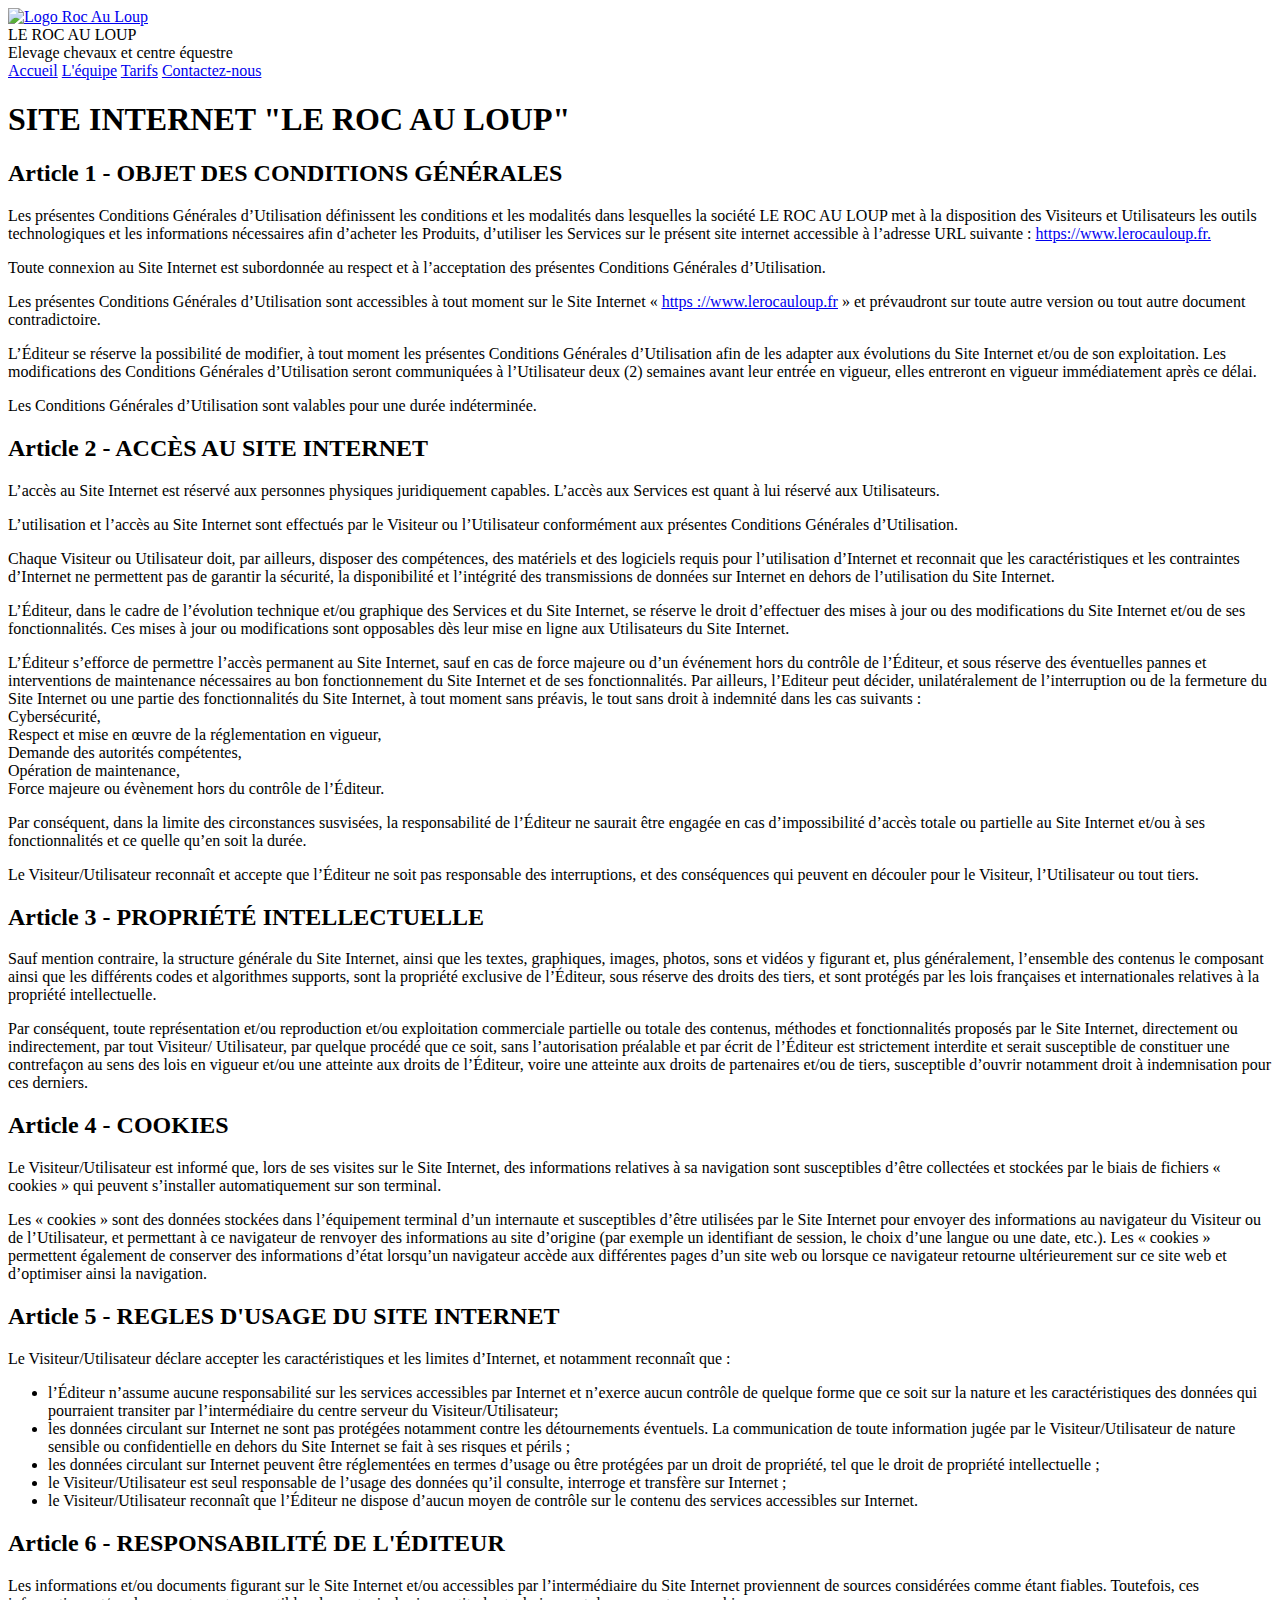
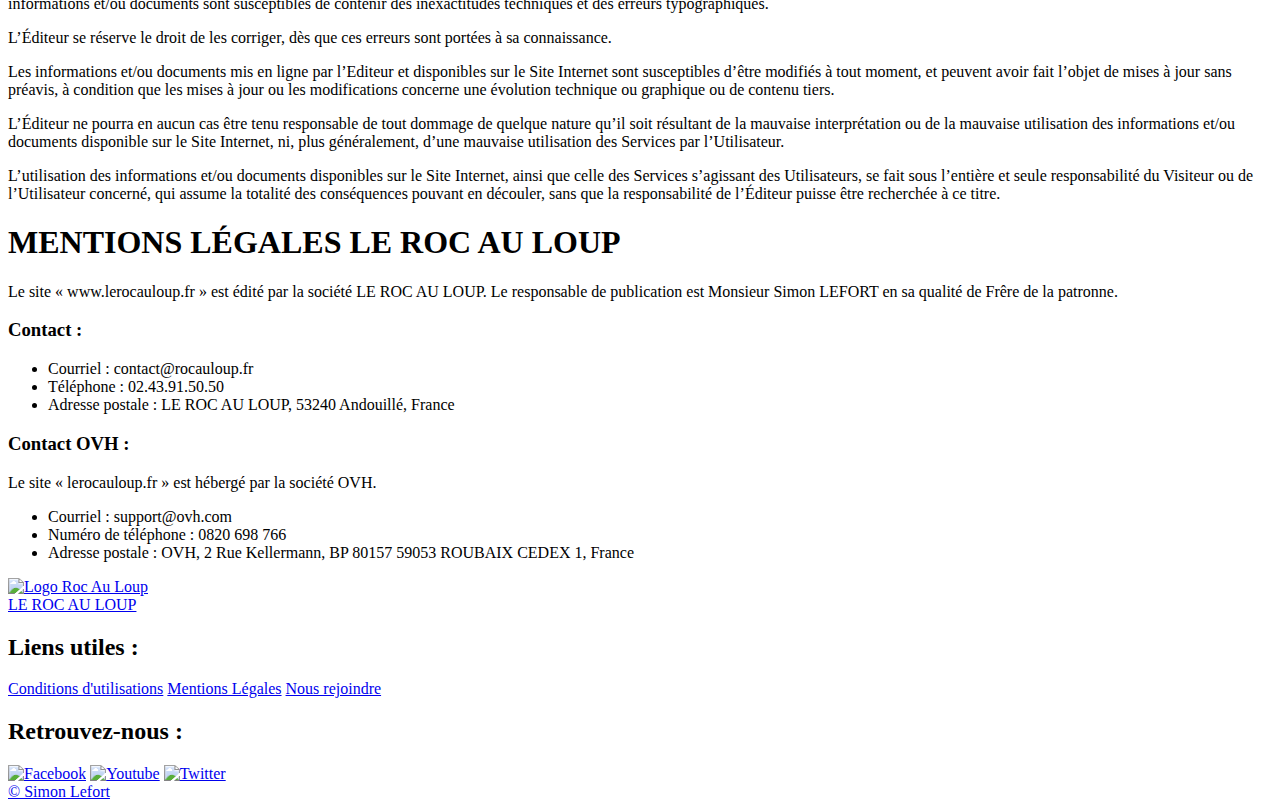
==== cgu.html @ e7824e87 "Merge pull request #1 from SimonWithoutGarfunkle/contact-equipe" ====
<!DOCTYPE html>
<html lang="fr"></html>
<html>
<head>
   <meta charset="utf-8" >
   <title>Le Roc Au Loup</title>
   <link rel="icon" type="image/x-icon" href="Images/favicon.png" />
   <link rel="stylesheet" type="text/css" href="Styles/styles.css">
   <link rel="stylesheet" type="text/css" href="Styles/cgu.css">
   <link rel="preconnect" href="https://fonts.googleapis.com">
   <link rel="preconnect" href="https://fonts.gstatic.com" crossorigin>
   <link href="https://fonts.googleapis.com/css2?family=Comic+Neue:wght@400;700&display=swap" rel="stylesheet"></head>
<body>
   <header>
      <nav class="container">
         <div class="bloc-entreprise">
            <a href="index.html"><img src="Images/logo_roc_maron.png" alt="Logo Roc Au Loup"></a>
            <div class="nom-metier">
               <span class="header-titre">LE ROC AU LOUP</span><br>
               <span class="header-sous-titre">Elevage chevaux et centre équestre</span>
            </div>
         </div>
         <div class="menu">
             <a href="index.html">Accueil</a>
             <a href="equipe.html">L'équipe</a>
             <a href="tarifs.html">Tarifs</a>                
             <a href="contact.html">Contactez-nous</a>
         </div>
     </nav>
   </header>
   <main>
      <div class="container">
         <section class="cgu">
            <h1>SITE INTERNET "LE ROC AU LOUP"</h1>
            <h2>Article 1 - OBJET DES CONDITIONS GÉNÉRALES</h2>
                <p>Les présentes Conditions Générales d’Utilisation définissent les conditions et les modalités dans lesquelles la société LE ROC AU LOUP met à la disposition des Visiteurs et Utilisateurs les outils technologiques et les informations nécessaires afin d’acheter les Produits, d’utiliser les Services sur le présent site internet accessible à l’adresse URL suivante : <a href="https://www.lerocauloup.fr">https://www.lerocauloup.fr.</a></p><p>Toute connexion au Site Internet est subordonnée au respect et à l’acceptation des présentes Conditions Générales d’Utilisation.</p><p>Les présentes Conditions Générales d’Utilisation sont accessibles à tout moment sur le Site Internet « <a href="https://www.lerocauloup.fr"><u>https ://www.lerocauloup.fr</u></a> » et prévaudront sur toute autre version ou tout autre document contradictoire.</p><p>L’Éditeur se réserve la possibilité de modifier, à tout moment les présentes Conditions Générales d’Utilisation afin de les adapter aux évolutions du Site Internet et/ou de son exploitation. Les modifications des Conditions Générales d’Utilisation seront communiquées à l’Utilisateur deux (2) semaines avant leur entrée en vigueur, elles entreront en vigueur immédiatement après ce délai.</p><p>Les Conditions Générales d’Utilisation sont valables pour une durée indéterminée.</p>
			<h2>Article 2 - ACCÈS AU SITE INTERNET</h2>
                <p>L’accès au Site Internet est réservé aux personnes physiques juridiquement capables. L’accès aux Services est quant à lui réservé aux Utilisateurs.
                </p>
                <p>L’utilisation et l’accès au Site Internet sont effectués par le Visiteur ou l’Utilisateur conformément aux présentes Conditions Générales d’Utilisation.
                </p>
                <p>Chaque Visiteur ou Utilisateur doit, par ailleurs, disposer des compétences, des matériels et des logiciels requis pour l’utilisation d’Internet et reconnait que les caractéristiques et les contraintes d’Internet ne permettent pas de garantir la sécurité, la disponibilité et l’intégrité des transmissions de données sur Internet en dehors de l’utilisation du Site Internet.
                </p>
                <p>L’Éditeur, dans le cadre de l’évolution technique et/ou graphique des Services et du Site Internet, se réserve le droit d’effectuer des mises à jour ou des modifications du Site Internet et/ou de ses fonctionnalités. Ces mises à jour ou modifications sont opposables dès leur mise en ligne aux Utilisateurs du Site Internet.
                </p>
                <p>L’Éditeur s’efforce de permettre l’accès permanent au Site Internet, sauf en cas de force majeure ou d’un événement hors du contrôle de l’Éditeur, et sous réserve des éventuelles pannes et interventions de maintenance nécessaires au bon fonctionnement du Site Internet et de ses fonctionnalités. Par ailleurs, l’Editeur peut décider, unilatéralement de l’interruption ou de la fermeture du Site Internet ou une partie des fonctionnalités du Site Internet, à tout moment sans préavis, le tout sans droit à indemnité dans les cas suivants :<br>              
                Cybersécurité,<br>
                Respect et mise en œuvre de la réglementation en vigueur,<br>
                Demande des autorités compétentes,<br>
                Opération de maintenance,<br>
                Force majeure ou évènement hors du contrôle de l’Éditeur.</p>               
                <p>Par conséquent, dans la limite des circonstances susvisées, la responsabilité de l’Éditeur ne saurait être engagée en cas d’impossibilité d’accès totale ou partielle au Site Internet et/ou à ses fonctionnalités et ce quelle qu’en soit la durée.</p>               
                <p>Le Visiteur/Utilisateur reconnaît et accepte que l’Éditeur ne soit pas responsable des interruptions, et des conséquences qui peuvent en découler pour le Visiteur, l’Utilisateur ou tout tiers.</p>
            <h2>Article 3 - PROPRIÉTÉ INTELLECTUELLE</h2>
                <p>Sauf mention contraire, la structure générale du Site Internet, ainsi que les textes, graphiques, images, photos, sons et vidéos y figurant et, plus généralement, l’ensemble des contenus le composant ainsi que les différents codes et algorithmes supports, sont la propriété exclusive de l’Éditeur, sous réserve des droits des tiers, et sont protégés par les lois françaises et internationales relatives à la propriété intellectuelle.</p>
                <p>Par conséquent, toute représentation et/ou reproduction et/ou exploitation commerciale partielle ou totale des contenus, méthodes et fonctionnalités proposés par le Site Internet, directement ou indirectement, par tout Visiteur/ Utilisateur, par quelque procédé que ce soit, sans l’autorisation préalable et par écrit de l’Éditeur est strictement interdite et serait susceptible de constituer une contrefaçon au sens des lois en vigueur et/ou une atteinte aux droits de l’Éditeur, voire une atteinte aux droits de partenaires et/ou de tiers, susceptible d’ouvrir notamment droit à indemnisation pour ces derniers.</p>
            <h2>Article 4 - COOKIES</h2>
                <p>Le Visiteur/Utilisateur est informé que, lors de ses visites sur le Site Internet, des informations relatives à sa navigation sont susceptibles d’être collectées et stockées par le biais de fichiers « cookies » qui peuvent s’installer automatiquement sur son terminal.</p>
                <p>Les « cookies » sont des données stockées dans l’équipement terminal d’un internaute et susceptibles d’être utilisées par le Site Internet pour envoyer des informations au navigateur du Visiteur ou de l’Utilisateur, et permettant à ce navigateur de renvoyer des informations au site d’origine (par exemple un identifiant de session, le choix d’une langue ou une date, etc.). Les « cookies » permettent également de conserver des informations d’état lorsqu’un navigateur accède aux différentes pages d’un site web ou lorsque ce navigateur retourne ultérieurement sur ce site web et d’optimiser ainsi la navigation.</p>
            <h2>Article 5 - REGLES D'USAGE DU SITE INTERNET</h2>
                <p>Le Visiteur/Utilisateur déclare accepter les caractéristiques et les limites d’Internet, et notamment reconnaît que :</p>
                <ul>
                    <li>l’Éditeur n’assume aucune responsabilité sur les services accessibles par Internet et n’exerce aucun contrôle de quelque forme que ce soit sur la nature et les caractéristiques des données qui pourraient transiter par l’intermédiaire du centre serveur du Visiteur/Utilisateur;</li>
                    <li>les données circulant sur Internet ne sont pas protégées notamment contre les détournements éventuels. La communication de toute information jugée par le Visiteur/Utilisateur de nature sensible ou confidentielle en dehors du Site Internet se fait à ses risques et périls ;</li>
                    <li>les données circulant sur Internet peuvent être réglementées en termes d’usage ou être protégées par un droit de propriété, tel que le droit de propriété intellectuelle ;</li>
                    <li>le Visiteur/Utilisateur est seul responsable de l’usage des données qu’il consulte, interroge et transfère sur Internet ;</li>
                    <li>le Visiteur/Utilisateur reconnaît que l’Éditeur ne dispose d’aucun moyen de contrôle sur le contenu des services accessibles sur Internet.</li>
                </ul>
            <h2>Article 6 - RESPONSABILITÉ DE L'ÉDITEUR</h2>
                    <p>Les informations et/ou documents figurant sur le Site Internet et/ou accessibles par l’intermédiaire du Site Internet proviennent de sources considérées comme étant fiables. Toutefois, ces informations et/ou documents sont susceptibles de contenir des inexactitudes techniques et des erreurs typographiques.</p>
                    <p>L’Éditeur se réserve le droit de les corriger, dès que ces erreurs sont portées à sa connaissance.</p>
                    <p>Les informations et/ou documents mis en ligne par l’Editeur et disponibles sur le Site Internet sont susceptibles d’être modifiés à tout moment, et peuvent avoir fait l’objet de mises à jour sans préavis, à condition que les mises à jour ou les modifications concerne une évolution technique ou graphique ou de contenu tiers.</p>
                    <p>L’Éditeur ne pourra en aucun cas être tenu responsable de tout dommage de quelque nature qu’il soit résultant de la mauvaise interprétation ou de la mauvaise utilisation des informations et/ou documents disponible sur le Site Internet, ni, plus généralement, d’une mauvaise utilisation des Services par l’Utilisateur.</p>
                    <p>L’utilisation des informations et/ou documents disponibles sur le Site Internet, ainsi que celle des Services s’agissant des Utilisateurs, se fait sous l’entière et seule responsabilité du Visiteur ou de l’Utilisateur concerné, qui assume la totalité des conséquences pouvant en découler, sans que la responsabilité de l’Éditeur puisse être recherchée à ce titre.</p>
         </section>
         <section id="mentions_legales">
            <h1>MENTIONS LÉGALES LE ROC AU LOUP</h1>
            <p>Le site « www.lerocauloup.fr » est édité par la société LE ROC AU LOUP. Le responsable de publication est Monsieur Simon LEFORT en sa qualité de Frêre de la patronne.</p>
            <h3>Contact :</h3>
            <ul>
                <li>Courriel : contact@rocauloup.fr</li>
                <li>Téléphone : 02.43.91.50.50</li>
                <li>Adresse postale : LE ROC AU LOUP, 53240 Andouillé, France</li>
            </ul>
            <h3>Contact OVH :</h3>
            <p>Le site « lerocauloup.fr » est hébergé par la société OVH.</p>
            <ul>
                <li>Courriel : support@ovh.com</li>
                <li>Numéro de téléphone : 0820 698 766</li>
                <li>Adresse postale : OVH, 2 Rue Kellermann, BP 80157 59053 ROUBAIX CEDEX 1, France</li>
            </ul>

         </section>
      </div>
   </main>
   <footer>
    <div class="container">
       <div class="footer-flex">         
          <div class="footer-logo-roc">
             <a href="index.html"><img src="Images/logo_roc_maron.png" alt="Logo Roc Au Loup" ><br><span>LE ROC AU LOUP</span></a>
          </div>
          <div class="footer-menu">
             <h2>Liens utiles :</h2>
             <a href="cgu.html">Conditions d'utilisations</a>
             <a href="cgu.html#mentions_legales">Mentions Légales</a>
             <a href="mailto:jobs@lerocauloup.fr?subject=Je%20postule!">Nous rejoindre</a>              
          </div>
          <div class="social">
             <h2>Retrouvez-nous :</h2>
             <a href="https://www.facebook.com/LeRocAuLoup" target="_blank"><img src="Images/facebook_logo.png" alt="Facebook"></a>
             <a href="https://www.youtube.com/watch?v=wuOAGTwsX1k" target="_blank"><img src="Images/YouTube_logo.png" alt="Youtube"></a>
             <a href="https://twitter.com/?lang=fr" target="_blank"><img src="Images/twitter_logo.png" alt="Twitter"></a>
          </div>
       </div>
    </div>
    <div class="artiste">
       <div class="container">
          <a href="mailto:simonlefort@hotmail.fr?subject=J%27adore%20votre%20site!">© Simon Lefort</a>           
       </div>
    </div>
 </footer>
</body>
</html>
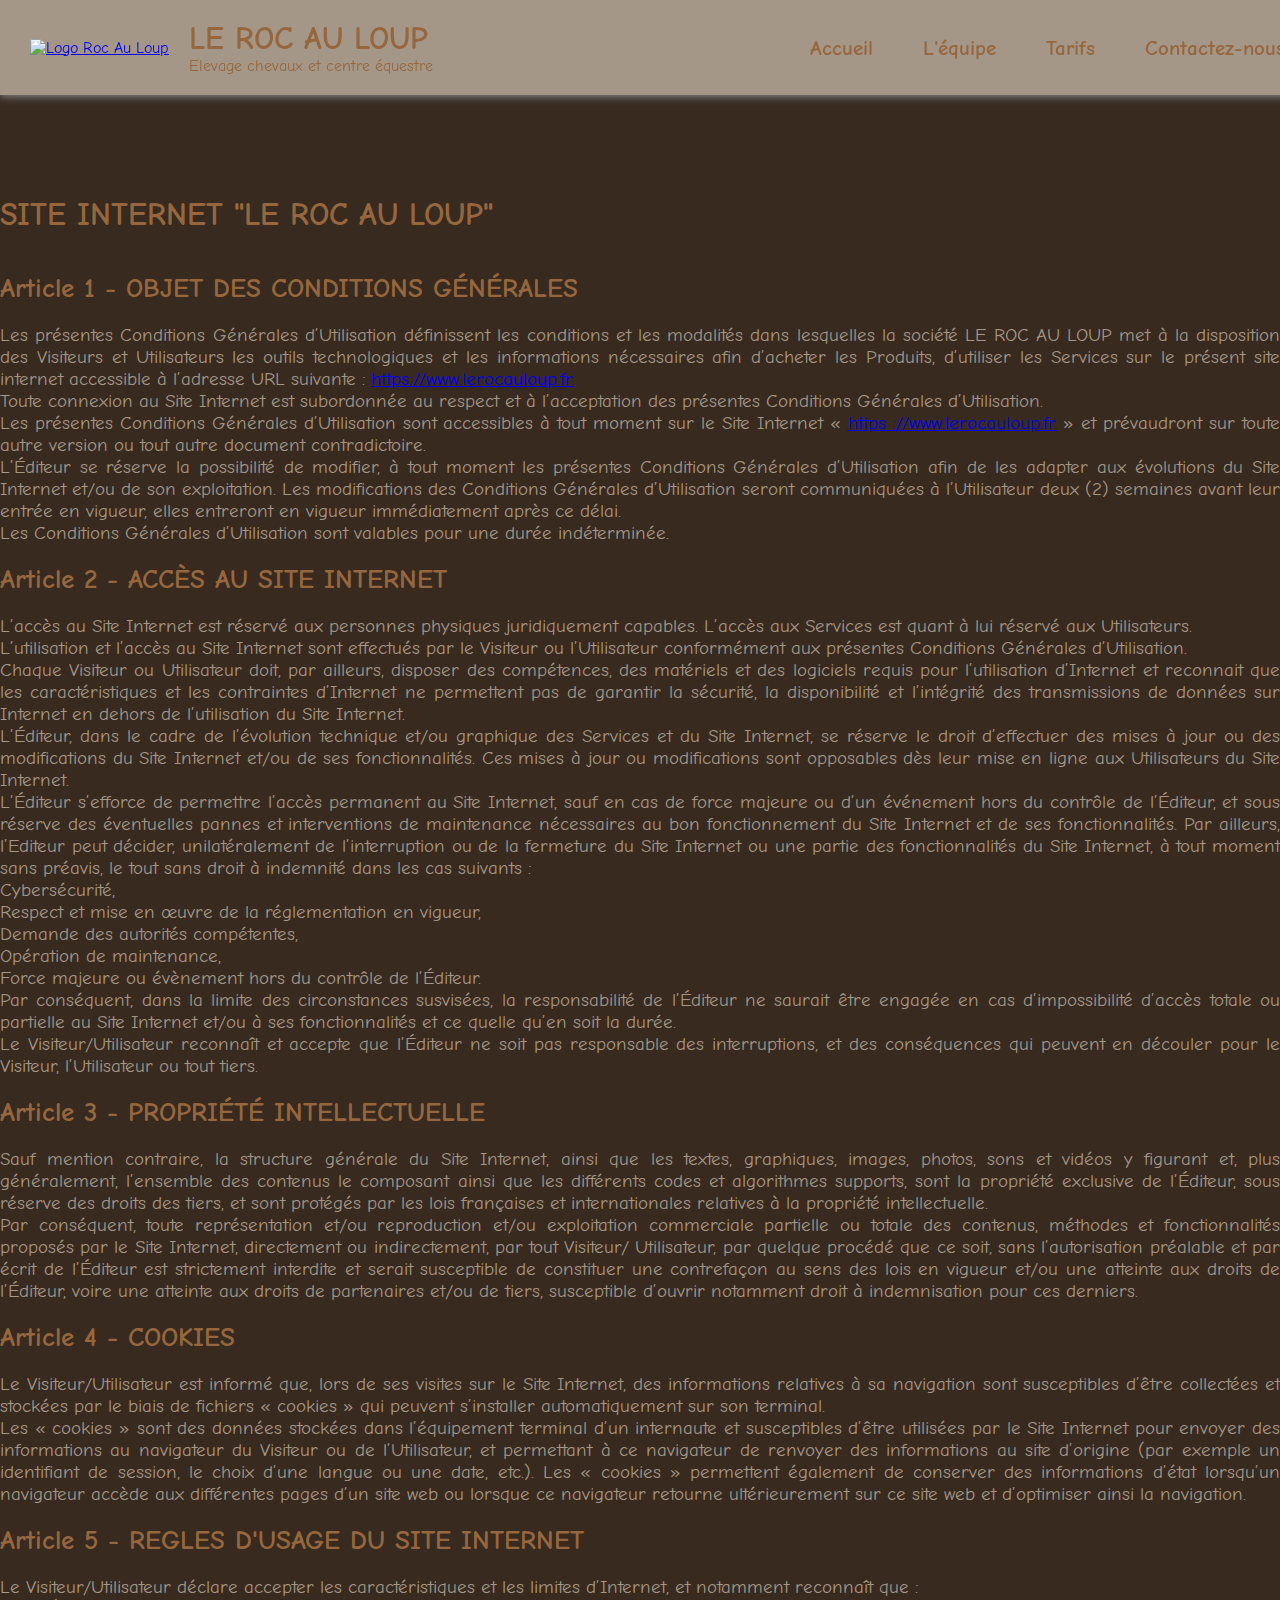
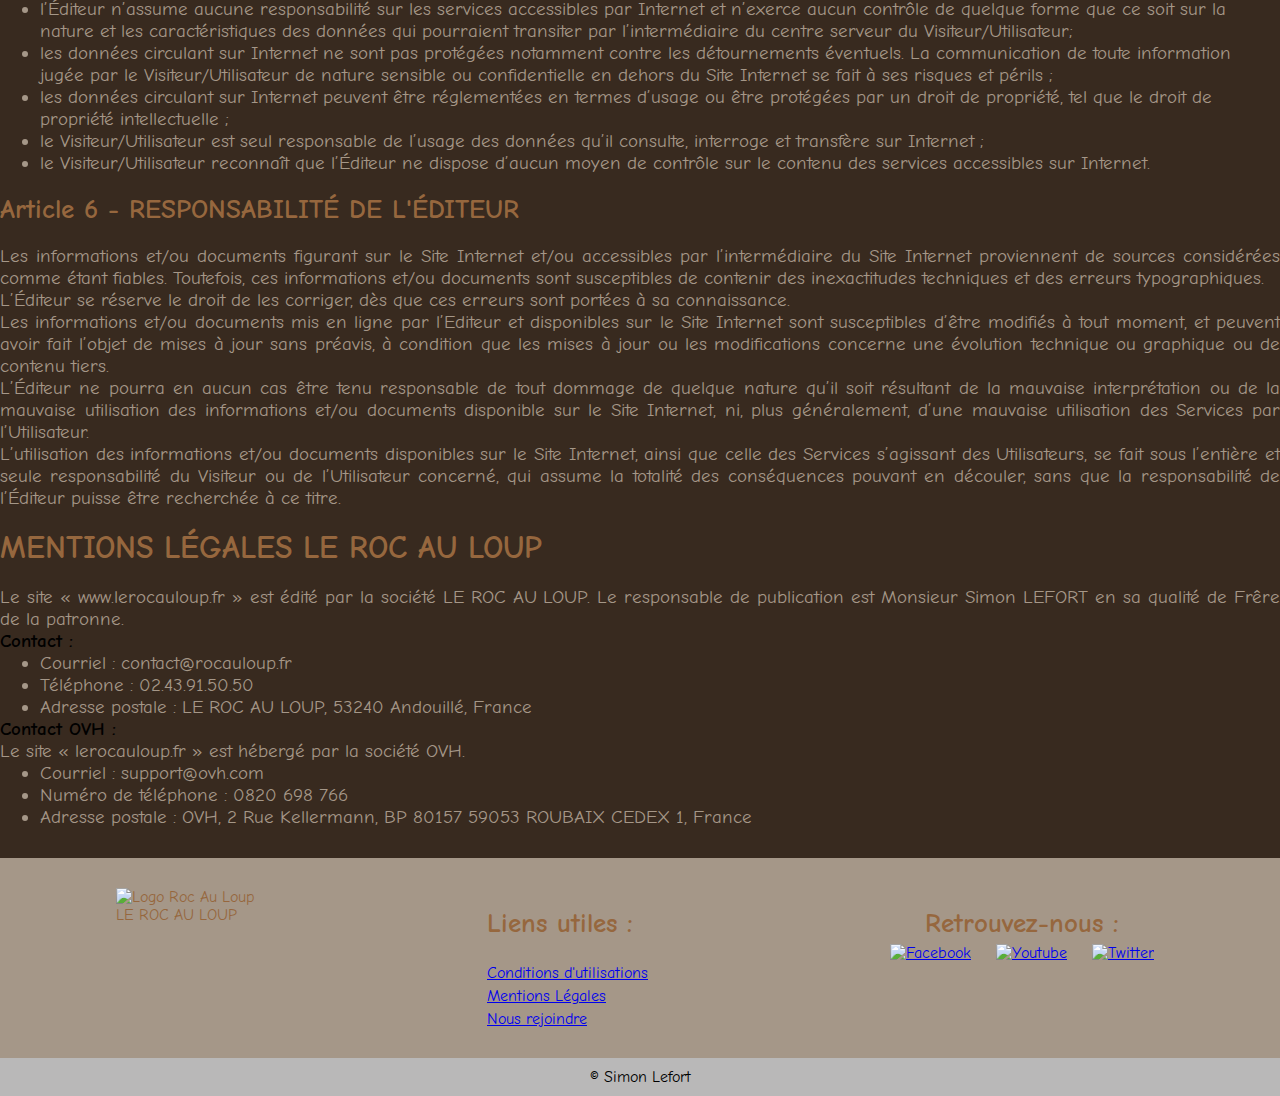
==== commit e4c93650: "corectifs-finaux" ====
--- a/cgu.html
+++ b/cgu.html
@@ -94,30 +94,30 @@
       </div>
    </main>
    <footer>
-    <div class="container">
-       <div class="footer-flex">         
-          <div class="footer-logo-roc">
-             <a href="index.html"><img src="Images/logo_roc_maron.png" alt="Logo Roc Au Loup" ><br><span>LE ROC AU LOUP</span></a>
-          </div>
-          <div class="footer-menu">
-             <h2>Liens utiles :</h2>
-             <a href="cgu.html">Conditions d'utilisations</a>
-             <a href="cgu.html#mentions_legales">Mentions Légales</a>
-             <a href="mailto:jobs@lerocauloup.fr?subject=Je%20postule!">Nous rejoindre</a>              
-          </div>
-          <div class="social">
-             <h2>Retrouvez-nous :</h2>
-             <a href="https://www.facebook.com/LeRocAuLoup" target="_blank"><img src="Images/facebook_logo.png" alt="Facebook"></a>
-             <a href="https://www.youtube.com/watch?v=wuOAGTwsX1k" target="_blank"><img src="Images/YouTube_logo.png" alt="Youtube"></a>
-             <a href="https://twitter.com/?lang=fr" target="_blank"><img src="Images/twitter_logo.png" alt="Twitter"></a>
-          </div>
-       </div>
-    </div>
-    <div class="artiste">
-       <div class="container">
-          <a href="mailto:simonlefort@hotmail.fr?subject=J%27adore%20votre%20site!">© Simon Lefort</a>           
-       </div>
-    </div>
- </footer>
+      <div class="container">
+         <div class="footer-flex">         
+            <div class="footer-logo-roc">
+               <a href="index.html"><img src="Images/logo_roc_maron.png" alt="Logo Roc Au Loup" ><br><span>LE ROC AU LOUP</span></a>
+            </div>
+            <div class="footer-menu">
+               <h2>Liens utiles :</h2>
+               <a href="cgu.html">Conditions d'utilisations</a>
+               <a href="cgu.html#mentions_legales">Mentions Légales</a>
+               <a href="mailto:jobs@lerocauloup.fr?subject=Je%20postule!">Nous rejoindre</a>              
+            </div>
+            <div class="social">
+               <h2>Retrouvez-nous :</h2>
+               <a href="https://www.facebook.com/LeRocAuLoup" target="_blank"><img src="Images/facebook_logo.png" alt="Facebook"></a>
+               <a href="https://www.youtube.com/watch?v=wuOAGTwsX1k" target="_blank"><img src="Images/YouTube_logo.png" alt="Youtube"></a>
+               <a href="https://twitter.com/?lang=fr" target="_blank"><img src="Images/twitter_logo.png" alt="Twitter"></a>
+            </div>
+         </div>
+      </div>
+      <div class="artiste">
+         <div class="container">
+            <a href="mailto:simonlefort@hotmail.fr?subject=J%27adore%20votre%20site!">© Simon Lefort</a>           
+         </div>
+      </div>
+   </footer>
 </body>
 </html>--- a/Styles/styles.css
+++ b/Styles/styles.css
@@ -0,0 +1,168 @@
+
+/* ************************************************************************** 
+ *
+ * Regles génériques
+ *
+ ****************************************************************************/
+ * {
+    margin:0px;
+}
+
+ body {
+    font-family: 'Comic Neue', cursive;
+    font-size: 1em;
+    background-color: #382a1f
+  }
+
+.container {
+    width: 1300px;
+    max-width: 100%;
+    margin: 0px auto;
+}
+
+em {
+  font-weight: bold;
+  font-style: normal;
+  color: #96673e;
+}
+
+h1 {
+  margin-top: 20px;
+  color: #96673e;
+  padding-bottom: 20px;
+  font-size: 2em;
+}
+
+h2 {
+  margin-top: 20px;
+  color: #96673e;
+  padding-bottom: 20px;
+  font-size: 1.7em;
+}
+
+p {
+  text-align: justify;
+  font-size: 1.2em;
+  color: rgb(165, 151, 136);
+}
+
+li {
+  font-size: 1.2em;
+  color: rgb(165, 151, 136);
+}
+
+main {
+  margin-top: 146px; /* on réserve l'espace pour le header qui est fixé en haut de l'écran */
+  padding-top: 30px;
+}
+
+/* ************************************************************************** 
+ *
+ * Header
+ *
+ ****************************************************************************/
+header {
+    background-color: rgb(165, 151, 136);
+    padding: 20px 30px;
+    box-shadow: 0px 2px 8px gray;
+    position: fixed;
+    width: 100%;
+    top: 0px;
+}
+
+nav {
+    display: flex;
+    flex-direction: row;
+    align-items: center;
+    justify-content: space-between;
+  }
+
+  .menu a {
+    margin-right: 5px;
+    padding: 20px;
+    text-decoration: none;
+    color: #96673e;
+    font-size: 1.3em;
+    transition: 0.3s;
+    font-weight: bold;
+  }
+
+  .bloc-entreprise {
+    display: flex;
+    align-items: center;
+    column-gap: 20px;
+  }
+
+  .header-titre {
+    font-weight: bold;
+    font-size:xx-large;
+    color: #96673e;
+  }
+
+  .header-sous-titre {
+    color: #96673e;
+  }
+
+  .menu a:hover {
+    color: #382a1f;
+    box-shadow: 1px 1px 5px #382a1f;
+  }
+
+/* ************************************************************************** 
+ *
+ * Footer
+ *
+ ****************************************************************************/
+ 
+ footer {
+  background-color: rgb(165,151,136);
+}
+
+.artiste {
+  background-color: rgb(185, 184, 184);
+  text-align: center;
+  padding: 10px 0px;
+}
+
+.artiste a {
+  color: black;
+  text-decoration: none;
+}
+
+.social img {
+  height: 40px;
+  margin: 5px 10px;
+}
+
+.social h2 {
+  margin-bottom: 0px;
+  padding-bottom: 0px;
+  text-align: center;
+
+}
+
+.footer-flex {
+  display: flex;
+  justify-content: space-around;
+  margin: 30px 0px;
+  padding-top: 30px;
+}
+
+.footer-logo-roc img {
+  height: 90px;
+}
+
+.footer-menu {
+  display: flex;
+  flex-direction: column;
+  row-gap: 5px;
+}
+
+.footer-logo-roc a {
+  text-decoration: none;
+  color: #96673e;
+}
+
+footer h2 {
+color: #96673e;
+}
